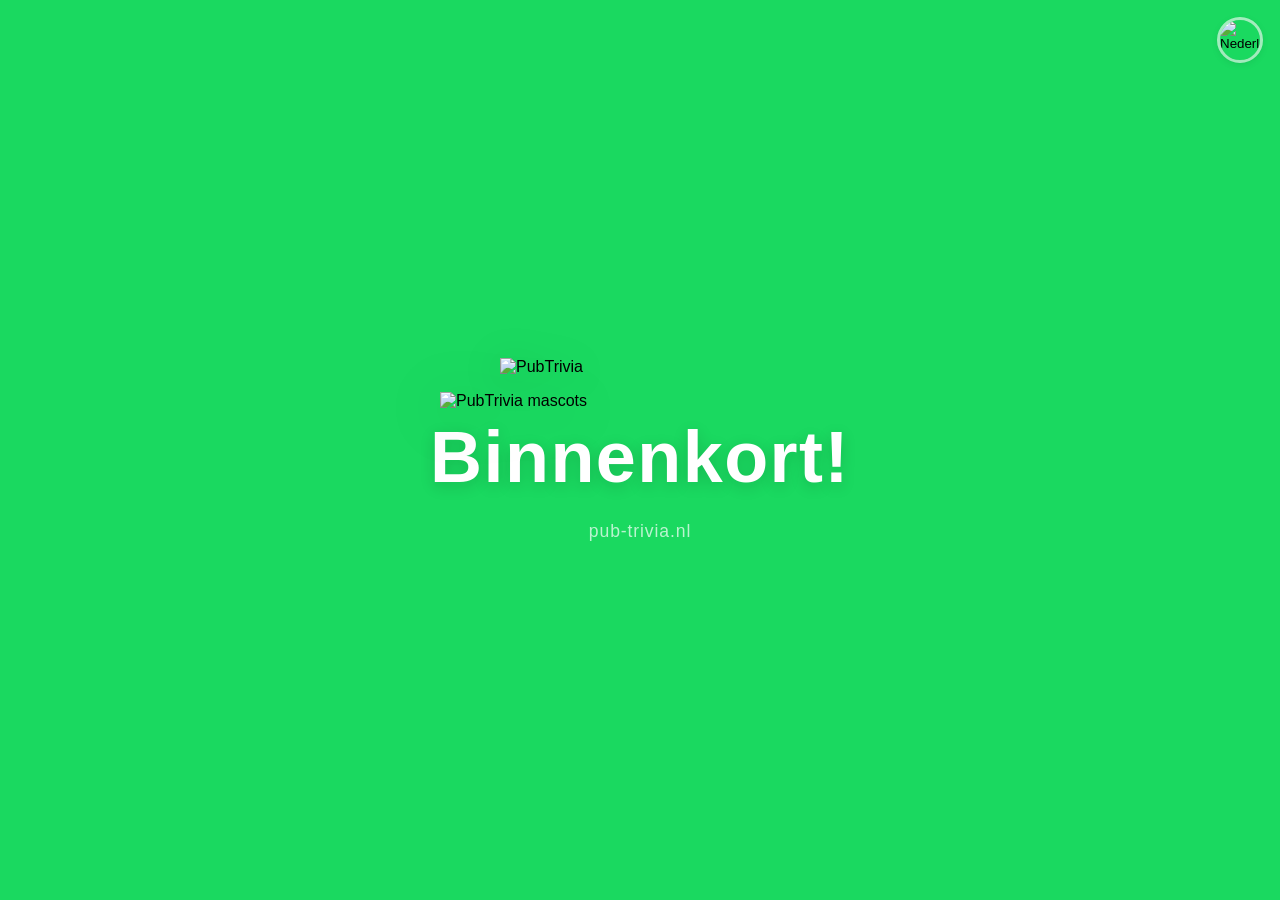
==== public/index.html @ b755a8cf "Initial placeholder site for pub-trivia.nl" ====
<!DOCTYPE html>
<html lang="nl">
<head>
  <meta charset="UTF-8">
  <meta name="viewport" content="width=device-width, initial-scale=1.0">
  <title>PubTrivia — Binnenkort!</title>
  <meta name="description" content="PubTrivia — de 24/7 digitale pubquiz voor horeca in Nederland. Binnenkort beschikbaar!">
  <link rel="icon" type="image/png" href="/pubtrivia-logo-white.png">

  <style>
    @font-face {
      font-family: 'Fat Frank';
      src: url('/fonts/FatFrank-Regular.woff2') format('woff2'),
           url('/fonts/FatFrank-Regular.woff') format('woff');
      font-weight: normal;
      font-style: normal;
      font-display: swap;
    }

    * { margin: 0; padding: 0; box-sizing: border-box; }

    body {
      background: #1AD960;
      min-height: 100dvh;
      display: flex;
      flex-direction: column;
      align-items: center;
      justify-content: center;
      font-family: 'Fat Frank', sans-serif;
      overflow: hidden;
      position: relative;
    }

    .container {
      display: flex;
      flex-direction: column;
      align-items: center;
      gap: 0;
      padding: 2rem 1.5rem;
      max-width: 600px;
      width: 100%;
    }

    .logo {
      width: min(280px, 65vw);
      height: auto;
      margin-bottom: 1rem;
      filter: drop-shadow(0 4px 20px rgba(0,0,0,0.15));
    }

    .mascots {
      width: min(400px, 80vw);
      height: auto;
      filter: drop-shadow(0 8px 30px rgba(0,0,0,0.2));
      margin-bottom: 0.5rem;
    }

    .headline {
      color: white;
      font-size: clamp(2.5rem, 8vw, 4.5rem);
      text-align: center;
      text-shadow: 0 4px 15px rgba(0,0,0,0.15);
      line-height: 1.1;
      letter-spacing: 0.02em;
    }

    .lang-switcher {
      position: fixed;
      top: 1.25rem;
      right: 1.25rem;
      z-index: 10;
    }

    .lang-btn {
      width: 40px;
      height: 40px;
      border-radius: 50%;
      border: none;
      cursor: pointer;
      overflow: hidden;
      padding: 0;
      background: transparent;
      ring: 2px solid rgba(255,255,255,0.6);
      box-shadow: 0 2px 10px rgba(0,0,0,0.15);
      outline: 3px solid rgba(255,255,255,0.6);
      outline-offset: 0;
      transition: outline-color 0.2s, transform 0.2s;
    }

    .lang-btn:hover {
      outline-color: white;
      transform: scale(1.1);
    }

    .lang-btn img {
      width: 100%;
      height: 100%;
      object-fit: cover;
      display: block;
    }

    .domain {
      color: rgba(255,255,255,0.7);
      font-size: clamp(0.9rem, 2.5vw, 1.1rem);
      margin-top: 1.5rem;
      letter-spacing: 0.05em;
    }
  </style>
</head>
<body>
  <div class="lang-switcher">
    <button class="lang-btn" id="langToggle" onclick="toggleLang()" title="Switch to English">
      <img id="flagImg" src="/flags/nl.png" alt="Nederlands">
    </button>
  </div>

  <div class="container">
    <img class="logo" src="/pubtrivia-logo-white.png" alt="PubTrivia">
    <img class="mascots" src="/monster-duo.png" alt="PubTrivia mascots">
    <h1 class="headline" id="headline">Binnenkort!</h1>
    <p class="domain">pub-trivia.nl</p>
  </div>

  <script>
    let lang = "nl";

    function toggleLang() {
      lang = lang === "nl" ? "en" : "nl";
      document.getElementById("headline").textContent =
        lang === "nl" ? "Binnenkort!" : "Coming Soon!";
      document.getElementById("flagImg").src =
        lang === "nl" ? "/flags/nl.png" : "/flags/gb.png";
      document.getElementById("flagImg").alt =
        lang === "nl" ? "Nederlands" : "English";
      document.getElementById("langToggle").title =
        lang === "nl" ? "Switch to English" : "Schakel naar Nederlands";
      document.documentElement.lang = lang;
      document.title = lang === "nl"
        ? "PubTrivia \u2014 Binnenkort!"
        : "PubTrivia \u2014 Coming Soon!";
    }
  </script>
</body>
</html>
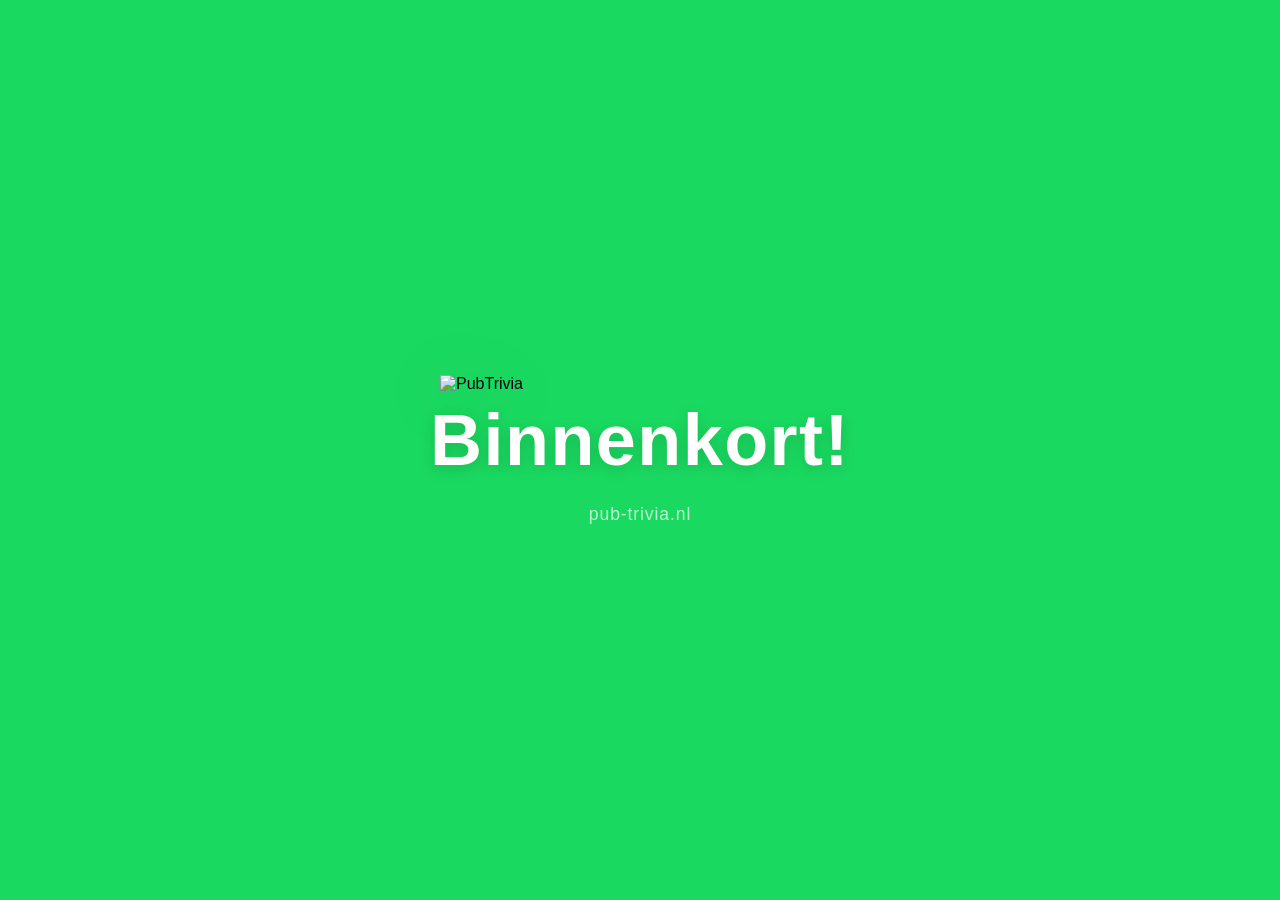
==== commit c6e29eb1: "Remove white logo (duplicate), rotate NL/EN text, add splash favicon" ====
--- a/public/index.html
+++ b/public/index.html
@@ -5,7 +5,7 @@
   <meta name="viewport" content="width=device-width, initial-scale=1.0">
   <title>PubTrivia — Binnenkort!</title>
   <meta name="description" content="PubTrivia — de 24/7 digitale pubquiz voor horeca in Nederland. Binnenkort beschikbaar!">
-  <link rel="icon" type="image/png" href="/pubtrivia-logo-white.png">
+  <link rel="icon" type="image/png" href="/favicon.png">
 
   <style>
     @font-face {
@@ -41,13 +41,6 @@
       width: 100%;
     }
 
-    .logo {
-      width: min(280px, 65vw);
-      height: auto;
-      margin-bottom: 1rem;
-      filter: drop-shadow(0 4px 20px rgba(0,0,0,0.15));
-    }
-
     .mascots {
       width: min(400px, 80vw);
       height: auto;
@@ -62,42 +55,10 @@
       text-shadow: 0 4px 15px rgba(0,0,0,0.15);
       line-height: 1.1;
       letter-spacing: 0.02em;
+      transition: opacity 0.4s ease;
     }
 
-    .lang-switcher {
-      position: fixed;
-      top: 1.25rem;
-      right: 1.25rem;
-      z-index: 10;
-    }
-
-    .lang-btn {
-      width: 40px;
-      height: 40px;
-      border-radius: 50%;
-      border: none;
-      cursor: pointer;
-      overflow: hidden;
-      padding: 0;
-      background: transparent;
-      ring: 2px solid rgba(255,255,255,0.6);
-      box-shadow: 0 2px 10px rgba(0,0,0,0.15);
-      outline: 3px solid rgba(255,255,255,0.6);
-      outline-offset: 0;
-      transition: outline-color 0.2s, transform 0.2s;
-    }
-
-    .lang-btn:hover {
-      outline-color: white;
-      transform: scale(1.1);
-    }
-
-    .lang-btn img {
-      width: 100%;
-      height: 100%;
-      object-fit: cover;
-      display: block;
-    }
+    .headline.fade { opacity: 0; }
 
     .domain {
       color: rgba(255,255,255,0.7);
@@ -108,37 +69,25 @@
   </style>
 </head>
 <body>
-  <div class="lang-switcher">
-    <button class="lang-btn" id="langToggle" onclick="toggleLang()" title="Switch to English">
-      <img id="flagImg" src="/flags/nl.png" alt="Nederlands">
-    </button>
-  </div>
-
   <div class="container">
-    <img class="logo" src="/pubtrivia-logo-white.png" alt="PubTrivia">
-    <img class="mascots" src="/monster-duo.png" alt="PubTrivia mascots">
+    <img class="mascots" src="/monster-duo.png" alt="PubTrivia">
     <h1 class="headline" id="headline">Binnenkort!</h1>
     <p class="domain">pub-trivia.nl</p>
   </div>
 
   <script>
-    let lang = "nl";
+    const texts = ["Binnenkort!", "Coming Soon!"];
+    let i = 0;
+    const h = document.getElementById("headline");
 
-    function toggleLang() {
-      lang = lang === "nl" ? "en" : "nl";
-      document.getElementById("headline").textContent =
-        lang === "nl" ? "Binnenkort!" : "Coming Soon!";
-      document.getElementById("flagImg").src =
-        lang === "nl" ? "/flags/nl.png" : "/flags/gb.png";
-      document.getElementById("flagImg").alt =
-        lang === "nl" ? "Nederlands" : "English";
-      document.getElementById("langToggle").title =
-        lang === "nl" ? "Switch to English" : "Schakel naar Nederlands";
-      document.documentElement.lang = lang;
-      document.title = lang === "nl"
-        ? "PubTrivia \u2014 Binnenkort!"
-        : "PubTrivia \u2014 Coming Soon!";
-    }
+    setInterval(() => {
+      h.classList.add("fade");
+      setTimeout(() => {
+        i = 1 - i;
+        h.textContent = texts[i];
+        h.classList.remove("fade");
+      }, 400);
+    }, 2000);
   </script>
 </body>
 </html>
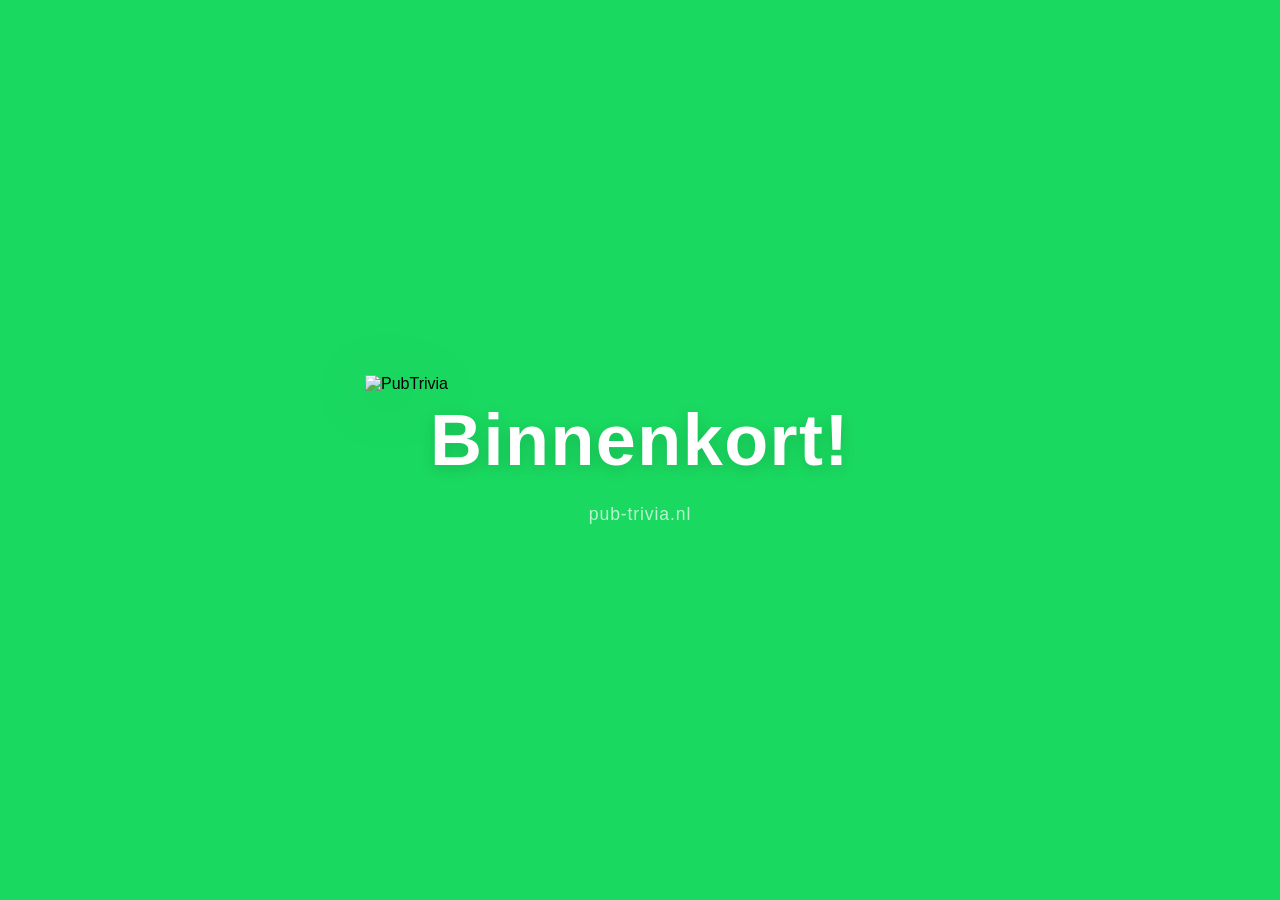
==== commit 99cfd1c2: "Increase monster image size" ====
--- a/public/index.html
+++ b/public/index.html
@@ -37,12 +37,12 @@
       align-items: center;
       gap: 0;
       padding: 2rem 1.5rem;
-      max-width: 600px;
+      max-width: 700px;
       width: 100%;
     }
 
     .mascots {
-      width: min(400px, 80vw);
+      width: min(550px, 85vw);
       height: auto;
       filter: drop-shadow(0 8px 30px rgba(0,0,0,0.2));
       margin-bottom: 0.5rem;
